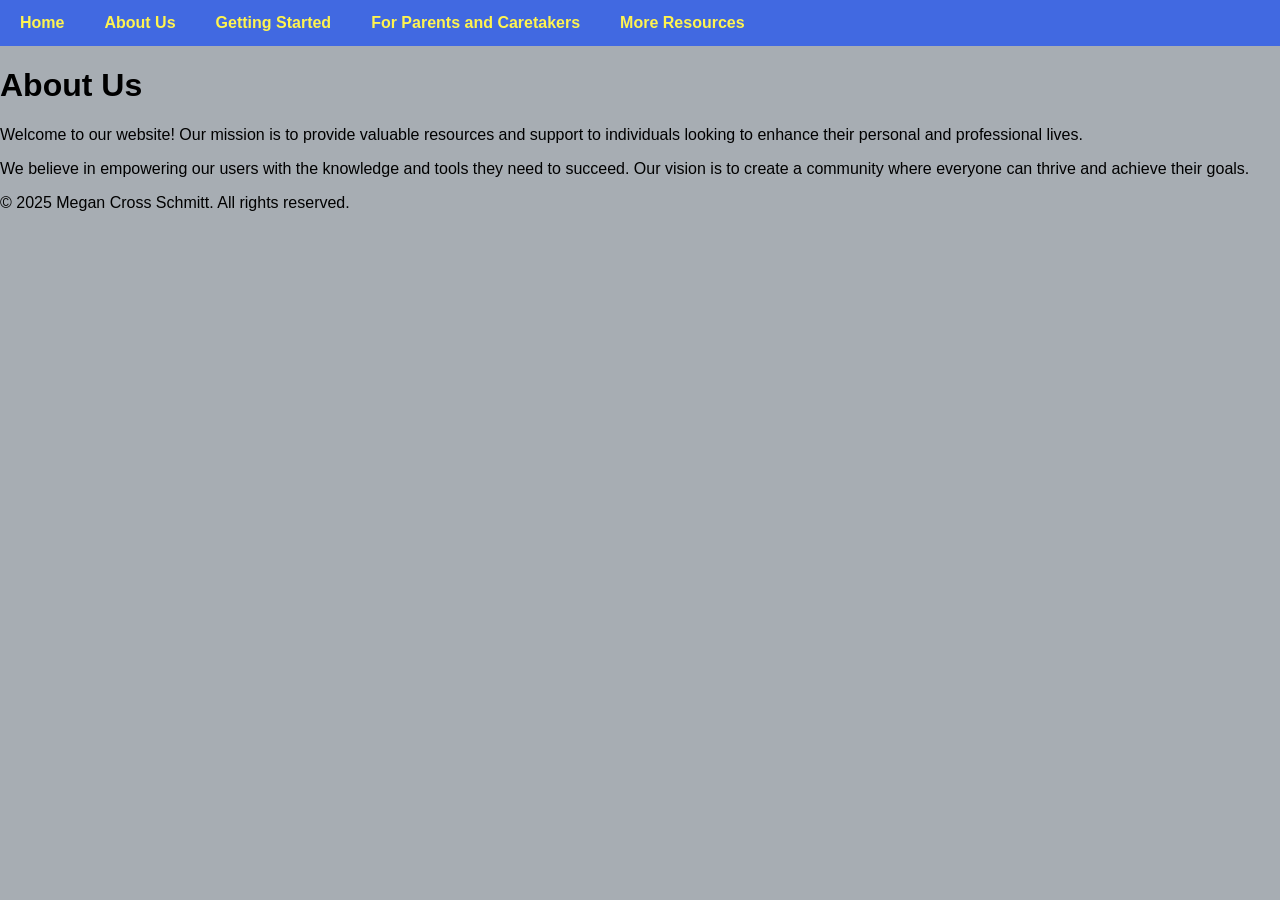
==== about-us.html @ 2dba5a87 "Add files via upload" ====
<!DOCTYPE html>
<html lang="en">
<head>
    <meta charset="UTF-8">
    <meta name="viewport" content="width=device-width, initial-scale=1.0">
    <title>About Us</title>
    <link rel="stylesheet" href="main.css">
</head>
<body>
    <header>
        <nav>
            <ul>
                <li><a href="home.html">Home</a></li>
                <li><a href="about-us.html">About Us</a></li>
                <li>
                    <a href="#" class="dropdown-toggle">Getting Started</a>
                    <ul class="dropdown-menu">
                        <li><a href="building-your-brand.html">Building Your Brand</a></li>
                        <li><a href="checklist-for-success.html">Checklist</a></li>
                    </ul>
                </li>
                <li><a href="for-parents-and-caretakers.html">For Parents and Caretakers</a></li>
                <li><a href="more-resources.html">More Resources</a></li>
            </ul>
        </nav>
    </header>
    <main>
        <h1>About Us</h1>
        <p>Welcome to our website! Our mission is to provide valuable resources and support to individuals looking to enhance their personal and professional lives.</p>
        <p>We believe in empowering our users with the knowledge and tools they need to succeed. Our vision is to create a community where everyone can thrive and achieve their goals.</p>
    </main>
    <footer>
        <p>&copy; 2025 Megan Cross Schmitt. All rights reserved.</p>
    </footer>

</body>
</html>
---- main.css ----
/* Reset default margin and set font */
body {
  margin: 0;
  font-family: Arial, Helvetica, sans-serif;
  background-color: #a7adb3;
}

nav {
  background-color: #4169E1;
  overflow: hidden;
}

nav ul {
  list-style-type: none;
  margin: 0;
  padding: 0;
  display: flex;
}

/* Individual menu links */
nav ul li {
  position: relative;
}

nav ul li a {
  display: block;
  color: #FFF44F;
  text-align: center;
  padding: 14px 20px;
  text-decoration: none;
  font-weight: bold;
  transition: background-color 0.3s ease;
}

/* Hover effect on links */
nav ul li a:hover {
  background-color: #FFF44F;
  color: #4169E1;
  cursor: pointer;
}

/* Dropdown styles */
.dropdown-menu {
  display: none;
  position: absolute;
  background-color: #4169E1;
  list-style-type: none;
  margin: 0;
  padding: 0;
  top: 100%;
  left: 0;
  z-index: 1000;
}

.dropdown-menu li a {
  padding: 10px 20px;
  color: #FFF44F;
  text-decoration: none;
  font-weight: normal;
}

.dropdown-menu li a:hover {
  background-color: #FFF44F;
  color: #4169E1;
}

/* Show dropdown on hover (desktop) */
nav ul li:hover .dropdown-menu {
  display: block;
}

/* Class used for JS toggle on mobile */
.dropdown-menu.hidden {
  display: none;
}
.dropdown-menu.visible {
  display: block;
}
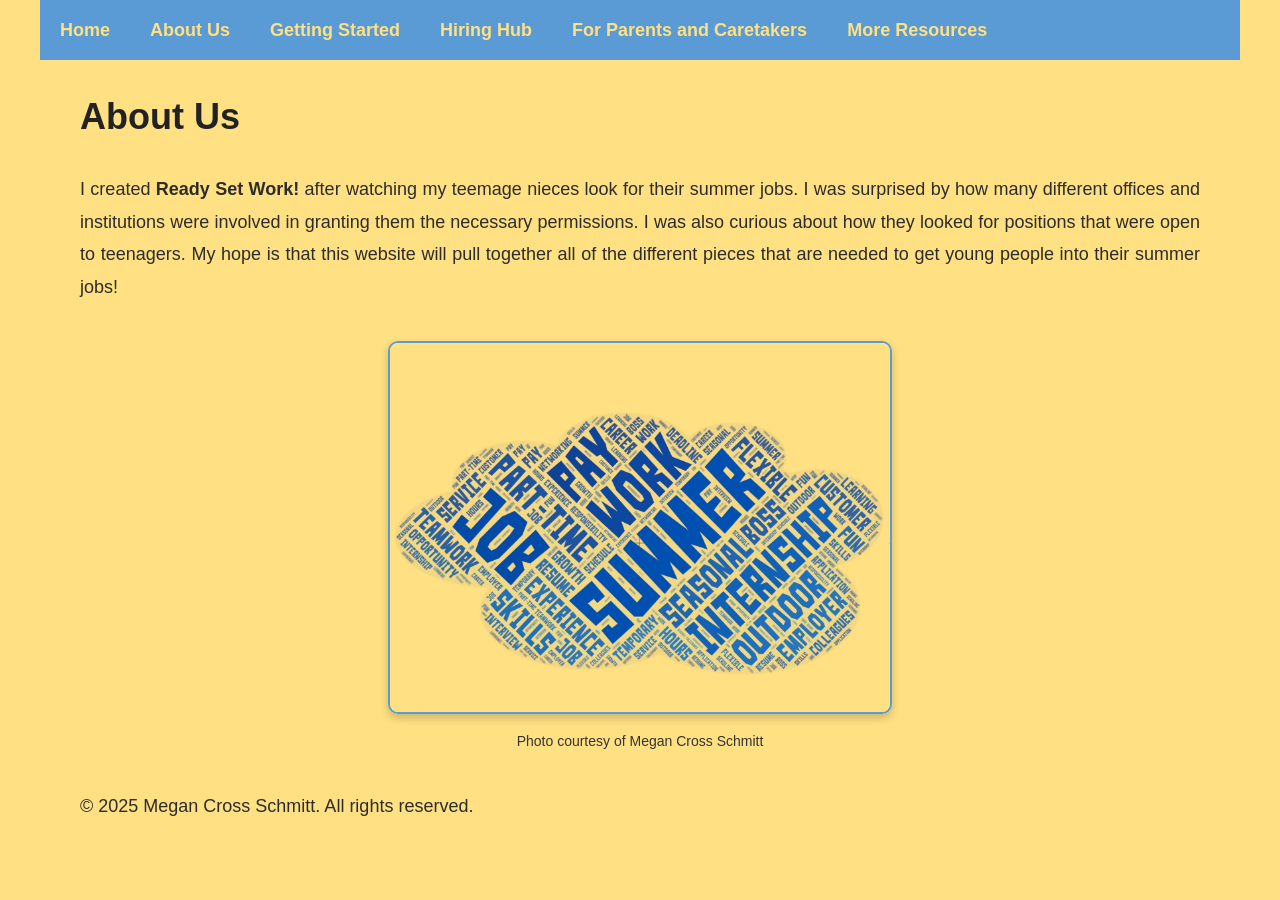
==== commit 8e7c79b0: "Add files via upload" ====
--- a/about-us.html
+++ b/about-us.html
@@ -12,13 +12,8 @@
             <ul>
                 <li><a href="home.html">Home</a></li>
                 <li><a href="about-us.html">About Us</a></li>
-                <li>
-                    <a href="#" class="dropdown-toggle">Getting Started</a>
-                    <ul class="dropdown-menu">
-                        <li><a href="building-your-brand.html">Building Your Brand</a></li>
-                        <li><a href="checklist-for-success.html">Checklist</a></li>
-                    </ul>
-                </li>
+                <li><a href="getting-started.html">Getting Started</a></li>
+                <li><a href="hiring-hub.html">Hiring Hub</a></li>
                 <li><a href="for-parents-and-caretakers.html">For Parents and Caretakers</a></li>
                 <li><a href="more-resources.html">More Resources</a></li>
             </ul>
@@ -26,8 +21,14 @@
     </header>
     <main>
         <h1>About Us</h1>
-        <p>Welcome to our website! Our mission is to provide valuable resources and support to individuals looking to enhance their personal and professional lives.</p>
-        <p>We believe in empowering our users with the knowledge and tools they need to succeed. Our vision is to create a community where everyone can thrive and achieve their goals.</p>
+        <p>I created <strong>Ready Set Work!</strong> after watching my teemage nieces look for their summer jobs. I was surprised by how many different offices and institutions were involved in granting them the necessary permissions. I was also curious about how they looked for positions that were open to teenagers. My hope is that this website will pull together all of the different pieces that are needed to get young people into their summer jobs!
+    <!-- Insert images -->
+    <section class="images">
+        <figure>
+            <img src="WordCloud.jpg" alt="Word Cloud" width="500" height="350">
+            <figcaption>Photo courtesy of Megan Cross Schmitt</figcaption>
+        </figure>
+    </section>
     </main>
     <footer>
         <p>&copy; 2025 Megan Cross Schmitt. All rights reserved.</p>
--- a/main.css
+++ b/main.css
@@ -1,12 +1,14 @@
-/* Reset default margin and set font */
 body {
-  margin: 0;
-  font-family: Arial, Helvetica, sans-serif;
-  background-color: #a7adb3;
+  margin: 0 40px; /* Adds 40px margin to both left and right sides */
+  font-family: 'Roboto', Arial, Helvetica, sans-serif; /* Modern professional font */
+  background-color: #ffe082; /* Pale yellow for a clean background */
+  color: #2C2C2C; /* Slightly darker gray for better contrast */
+  font-size: 18px; /* Slightly larger font size for readability */
+  line-height: 1.8; /* Improved line height for better spacing */
 }
 
 nav {
-  background-color: #4169E1;
+  background-color: #5A9BD5; /* Lighter blue for better contrast */
   overflow: hidden;
 }
 
@@ -24,7 +26,7 @@
 
 nav ul li a {
   display: block;
-  color: #FFF44F;
+  color: #ffe082; /* Darker yellow for better contrast */
   text-align: center;
   padding: 14px 20px;
   text-decoration: none;
@@ -34,45 +36,83 @@
 
 /* Hover effect on links */
 nav ul li a:hover {
-  background-color: #FFF44F;
-  color: #4169E1;
-  cursor: pointer;
+  background-color: #357ABD; /* Slightly darker blue for hover effect */
+  color: #ffffff; /* Keep text white */
 }
 
-/* Dropdown styles */
-.dropdown-menu {
-  display: none;
-  position: absolute;
-  background-color: #4169E1;
-  list-style-type: none;
-  margin: 0;
-  padding: 0;
-  top: 100%;
-  left: 0;
-  z-index: 1000;
+h1, h2, h3 {
+  font-family: 'Roboto', Arial, Helvetica, sans-serif; /* Consistent font for headings */
+  font-weight: bold; /* Emphasize headings */
+  margin-left: 40px;
+  margin-right: 40px;
+  color: #222222; /* Slightly darker gray for headings */
 }
 
-.dropdown-menu li a {
-  padding: 10px 20px;
-  color: #FFF44F;
-  text-decoration: none;
-  font-weight: normal;
+p {
+  font-family: 'Roboto', Arial, Helvetica, sans-serif; /* Consistent font for paragraphs */
+  font-size: 18px; /* Slightly larger font size for readability */
+  line-height: 1.8; /* Improved line height for better spacing */
+  text-align: justify; /* Align text for a clean look */
+  margin-left: 40px;
+  margin-right: 40px;
+  color: #2C2C2C; /* Slightly darker gray for readable text */
 }
 
-.dropdown-menu li a:hover {
-  background-color: #FFF44F;
-  color: #4169E1;
+.images {
+  display: flex; /* Align images horizontally */
+  justify-content: center; /* Center images within the section */
+  gap: 20px; /* Add spacing between images */
+  margin-top: 20px; /* Add spacing above the image section */
 }
 
-/* Show dropdown on hover (desktop) */
-nav ul li:hover .dropdown-menu {
-  display: block;
+.images img {
+  width: 100%; /* Make images responsive */
+  max-width: 500px; /* Increase maximum width */
+  height: auto; /* Maintain aspect ratio */
+  border: 2px solid #5A9BD5; /* Add a border to the images */
+  border-radius: 10px; /* Add rounded corners for a modern look */
+  box-shadow: 0 4px 8px rgba(0, 0, 0, 0.2); /* Add a subtle shadow for depth */
+  transition: transform 0.3s ease, box-shadow 0.3s ease; /* Smooth hover effect */
 }
 
-/* Class used for JS toggle on mobile */
-.dropdown-menu.hidden {
-  display: none;
+.images img:hover {
+  transform: scale(1.05); /* Slightly enlarge the image on hover */
+  box-shadow: 0 6px 12px rgba(0, 0, 0, 0.3); /* Enhance shadow on hover */
 }
-.dropdown-menu.visible {
-  display: block;
+
+.button-container {
+    display: flex;
+    gap: 20px;
+    margin-top: 20px;
 }
+
+.styled-button {
+    background-color: #2b0d96;
+    color: white;
+    padding: 10px 20px;
+    border: none;
+    border-radius: 5px;
+    cursor: pointer;
+    font-size: 16px;
+    transition: background-color 0.3s ease;
+}
+
+.styled-button:hover {
+    background-color: #57595c;
+}
+
+.uniform-size {
+  width: 350px; /* Set uniform width */
+  height: 250px; /* Set uniform height */
+  object-fit: cover; /* Ensure images fit within the dimensions */
+  border: 2px solid #5A9BD5; /* Add a border for consistency */
+  border-radius: 10px; /* Add rounded corners */
+  box-shadow: 0 4px 8px rgba(0, 0, 0, 0.2); /* Add a subtle shadow */
+}
+
+figcaption {
+    text-align: center; /* Center the captions */
+    font-size: 14px; /* Adjust font size for readability */
+    color: #333333; /* Dark gray for readable text */
+    margin-top: 5px; /* Add spacing above the caption */
+}
